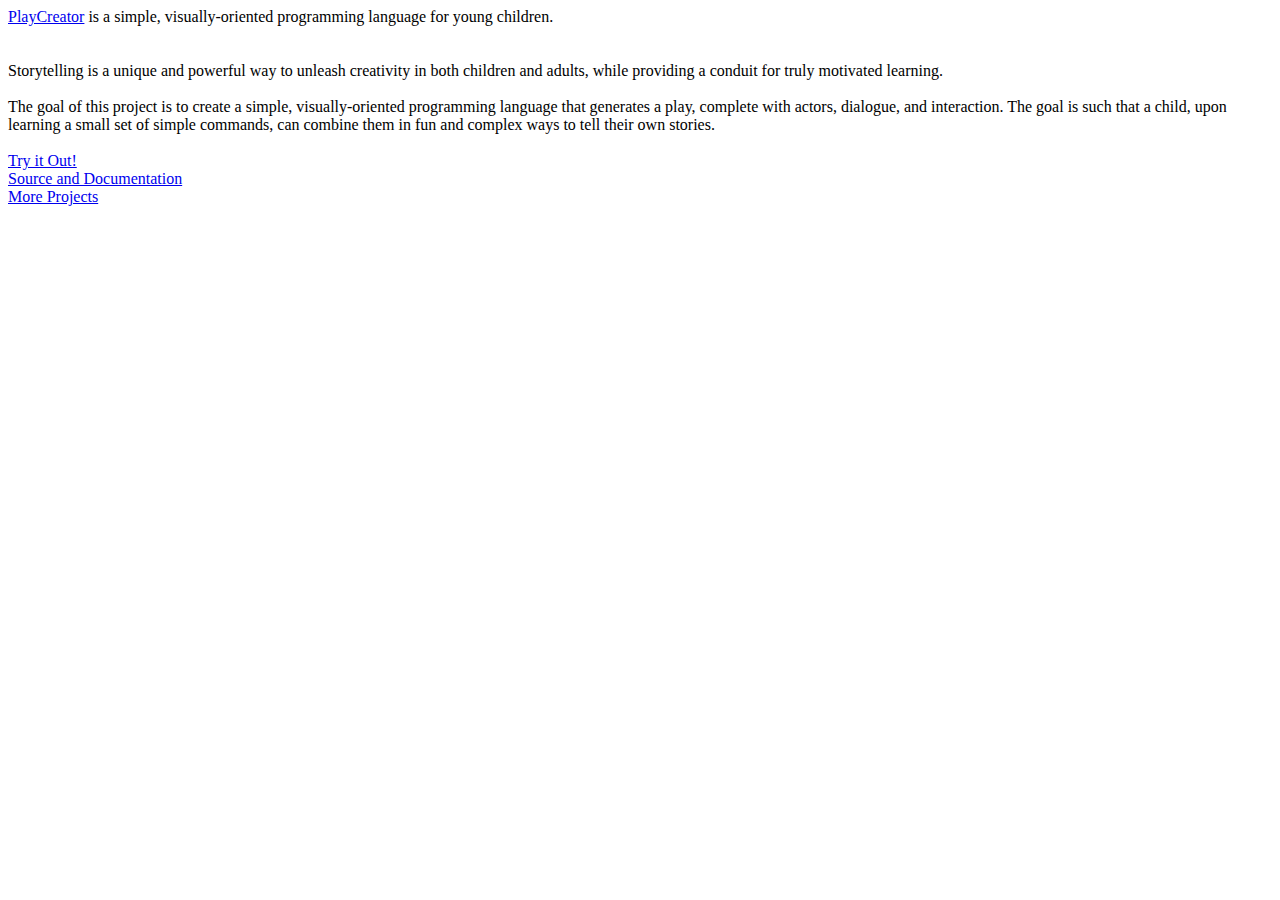
==== public/about/index.html @ 0922940d "first commit" ====
<!DOCTYPE html>
<html>
  <head>
    <title>About PlayCreator</title>

    <link type="text/css" rel="stylesheet" href="/about/about.css"/>
    <link rel="shortcut icon" href="http://www.gravatar.com/avatar/3b964d84fcfbcdf59089c8bd7309f0b7.ico" />
  </head>
  <body>

    <div class="content">

      <div class="about">
        <div class="header"> <a class="highlight" href="/">PlayCreator</a> is a simple, visually-oriented programming language for young children.</div>
        <br /> <br />
        Storytelling is a unique and powerful way to unleash creativity in both children and adults, while providing a conduit for truly motivated learning.
        <br /> <br />
        The goal of this project is to create a simple, visually-oriented programming language that generates a play, complete with actors, dialogue, and interaction. The goal is such that a child, upon learning a small set of simple commands, can combine them in fun and complex ways to tell their own stories.

        <br /> <br />
        <a class="highlight link" href="/">Try it Out!</a>
        <br />
        <a class="highlight link" href="#">Source and Documentation</a>
        <br />
        <a class="highlight link" href="http://simonlast.org">More Projects</a>
      </div>

    </div>
  </body>
</html>
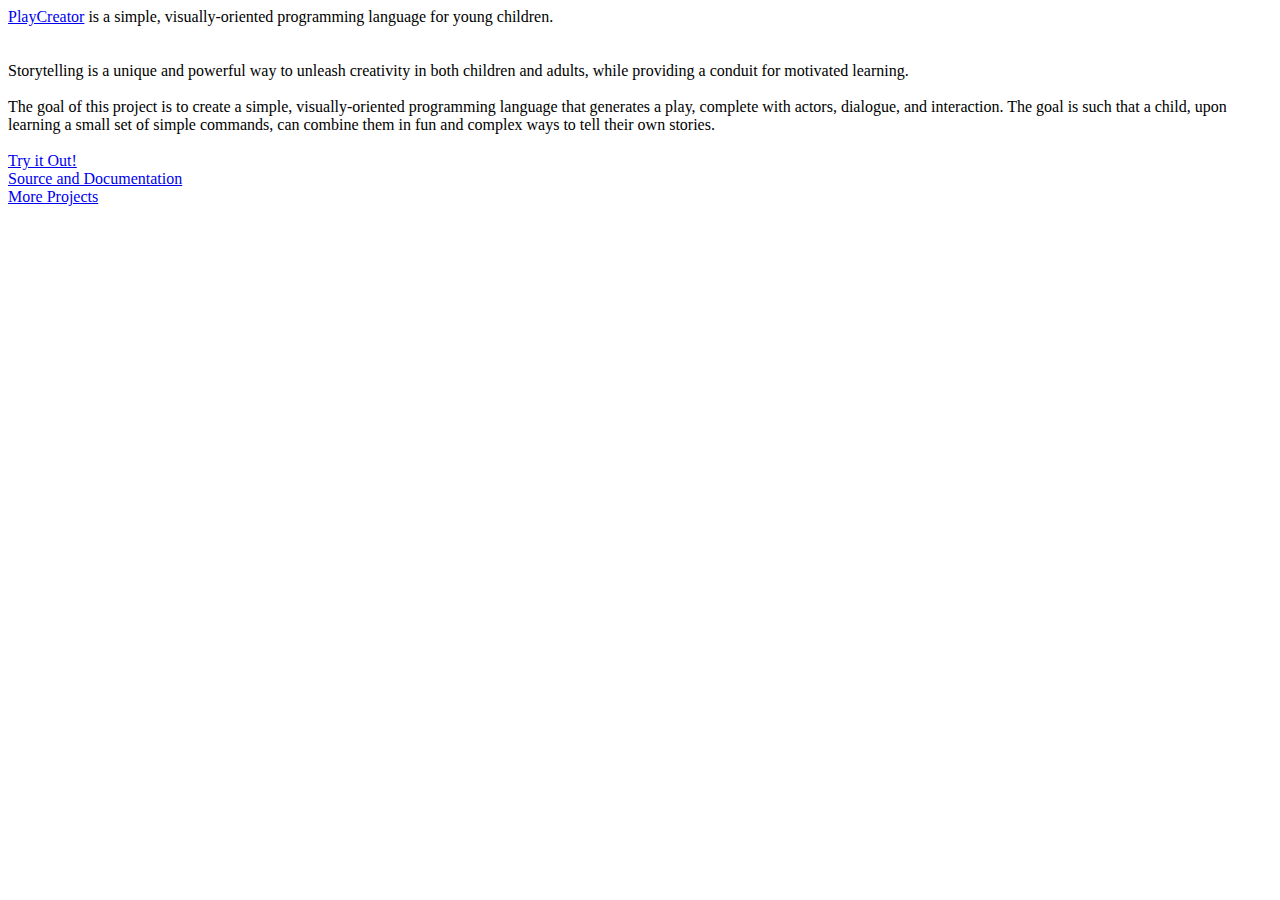
==== commit 608fd41c: "about" ====
--- a/public/about/index.html
+++ b/public/about/index.html
@@ -13,14 +13,14 @@
       <div class="about">
         <div class="header"> <a class="highlight" href="/">PlayCreator</a> is a simple, visually-oriented programming language for young children.</div>
         <br /> <br />
-        Storytelling is a unique and powerful way to unleash creativity in both children and adults, while providing a conduit for truly motivated learning.
+        Storytelling is a unique and powerful way to unleash creativity in both children and adults, while providing a conduit for motivated learning.
         <br /> <br />
         The goal of this project is to create a simple, visually-oriented programming language that generates a play, complete with actors, dialogue, and interaction. The goal is such that a child, upon learning a small set of simple commands, can combine them in fun and complex ways to tell their own stories.
 
         <br /> <br />
         <a class="highlight link" href="/">Try it Out!</a>
         <br />
-        <a class="highlight link" href="#">Source and Documentation</a>
+        <a class="highlight link" href="http://github.com/simonlast/playcreator">Source and Documentation</a>
         <br />
         <a class="highlight link" href="http://simonlast.org">More Projects</a>
       </div>
